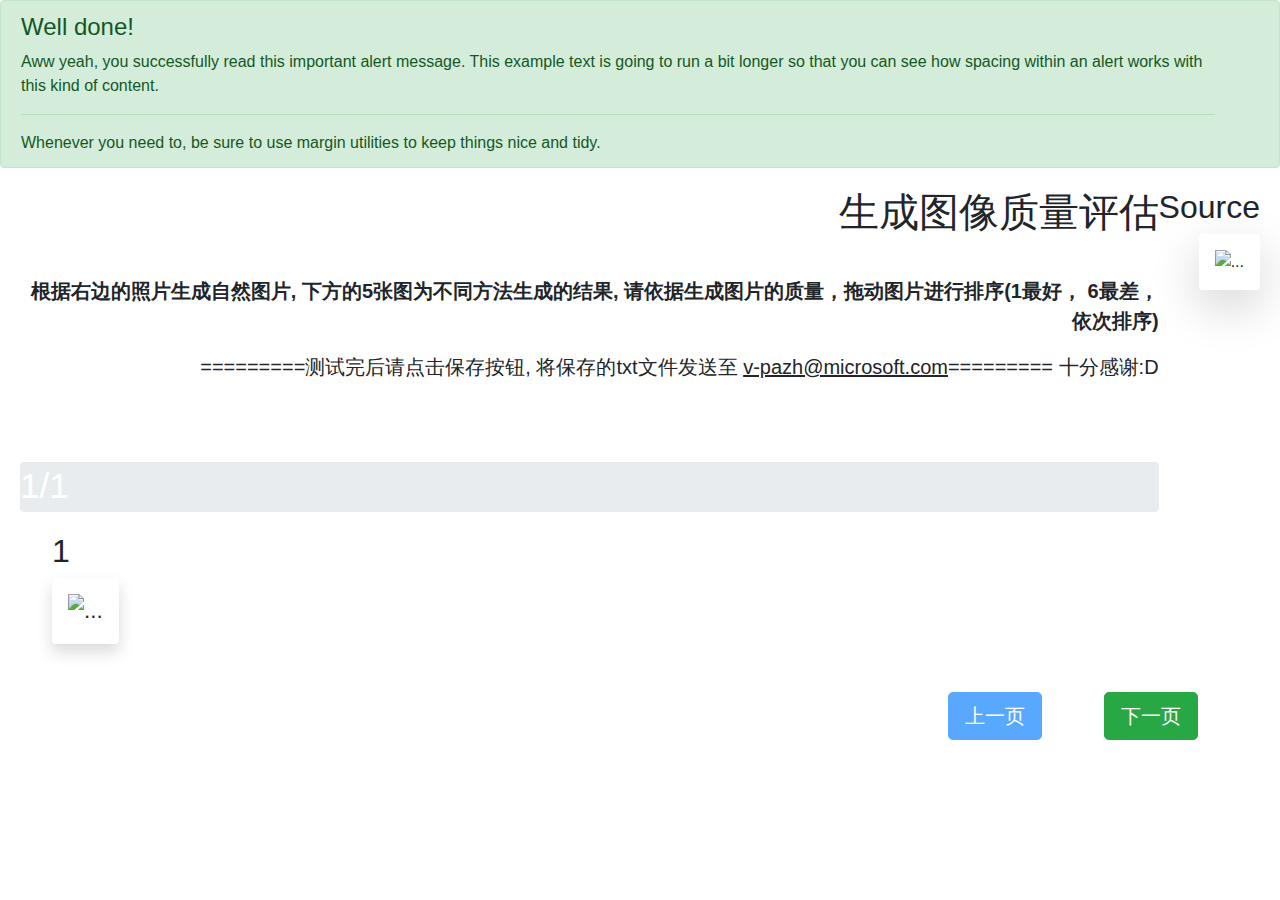
==== WebUserStudy_Q/index.html @ f12dfed9 "'add'" ====
<!doctype html>
<html lang="en">

<head>
    <!-- Required meta tags -->
    <meta charset="utf-8">
    <meta name="viewport" content="width=device-width, initial-scale=1, shrink-to-fit=no">

    <!-- Bootstrap CSS -->
    <link rel="stylesheet" href="https://stackpath.bootstrapcdn.com/bootstrap/4.3.1/css/bootstrap.min.css"
        integrity="sha384-ggOyR0iXCbMQv3Xipma34MD+dH/1fQ784/j6cY/iJTQUOhcWr7x9JvoRxT2MZw1T" crossorigin="anonymous">
    <link rel="stylesheet" type="text/css" href="css/style.css">

    <title>User Study</title>
    <script src="https://cdn.bootcss.com/jquery/3.4.0/jquery.min.js"></script>
    <script src="https://cdnjs.cloudflare.com/ajax/libs/jqueryui/1.12.1/jquery-ui.min.js"></script>
</head>

<body>
    <div id="message-block" class="alert alert-success alert-dismissible fade show" role="alert">
        <h4 class="alert-heading">Well done!</h4>
        <p>Aww yeah, you successfully read this important alert message. This example text is going to run a bit longer
            so
            that you can see how spacing within an alert works with this kind of content.</p>
        <hr>
        <p class="mb-0">Whenever you need to, be sure to use margin utilities to keep things nice and tidy.</p>
    </div>
    <div class="up text-right d-flex justify-content-around">
        <div classs="d-flex flex-column justify-content-around">
            <div style="margin-bottom:40px">
                <h1>生成图像质量评估</h1>
            </div>
            <div style="margin-bottom:80px">
                <p class="font-weight-bold lead">根据右边的照片生成自然图片, 下方的5张图为不同方法生成的结果, 请依据生成图片的质量，拖动图片进行排序(1最好， 6最差，依次排序)</p>
                <blockquote class="blockquote">
                    <p class="mb-0">=========测试完后请点击保存按钮, 将保存的txt文件发送至 <u>v-pazh@microsoft.com</u>========= 十分感谢:D
                    </p>
                    <!-- <footer class="blockquote-footer">Someone famous in <cite title="Source Title">Source Title</cite>
                </footer> -->
                </blockquote>
            </div>
            <div class="progress" style="height:50px;font-size:2.2em">
                <div class="progress-bar progress-bar-striped progress-bar-animated" role="progressbar"
                    aria-valuenow="75" aria-valuemin="0" aria-valuemax="100" style="width: 0%">1/1</div>
            </div>
        </div>
        <div>
            <h2>Source</h2>
            <img src="images/train_00000014.jpg" class="source shadow-lg p-3 mb-5 bg-white rounded" alt="...">
        </div>
<!--        <div>-->
<!--            <h2>Placeholder</h2>-->
<!--            <img src="images/train_00000014.jpg" class="target shadow-lg p-3 mb-5 bg-white rounded" alt="...">-->
<!--        </div>-->
    </div>
    <div class="bottom">
        <ul id="sortable" class="customerlist d-flex flex-wrap" style='width:100%'>
            <li class="customeritem"><h2>1</h2><img src="images/train_00000014.jpg" class="shadow p-3 mb-5 bg-white rounded"
                    alt="...">
            </li>
        </ul>
        <button type="button" class="nextpage btn btn-success btn-lg" style="float:right;margin-right: 5%">下一页
            </button>
        <button type="button" class="prevpage btn btn-lg btn-primary" style="float: right;margin-right: 5%"
            disabled>上一页</button>

        <li class="customeritem" style="display: None;"><img src="images/train_00000024.jpg"
                class="shadow p-3 mb-5 bg-white rounded" alt="...">
        </li>
    </div>

    <!-- <script src="https://code.jquery.com/jquery-3.3.1.slim.min.js"
        integrity="sha384-q8i/X+965DzO0rT7abK41JStQIAqVgRVzpbzo5smXKp4YfRvH+8abtTE1Pi6jizo"
        crossorigin="anonymous"></script> -->
    <script src="https://cdnjs.cloudflare.com/ajax/libs/popper.js/1.14.7/umd/popper.min.js"
        integrity="sha384-UO2eT0CpHqdSJQ6hJty5KVphtPhzWj9WO1clHTMGa3JDZwrnQq4sF86dIHNDz0W1"
        crossorigin="anonymous"></script>
    <script src="https://stackpath.bootstrapcdn.com/bootstrap/4.3.1/js/bootstrap.min.js"
        integrity="sha384-JjSmVgyd0p3pXB1rRibZUAYoIIy6OrQ6VrjIEaFf/nJGzIxFDsf4x0xIM+B07jRM"
        crossorigin="anonymous"></script>
    <script type="text/javascript" src="js/util.js"></script>
    <script type="text/javascript" src="meta_images.js"></script>
</body>

<script type="text/javascript">
    var group_index = -1;
    var num = 30;
    $(function () {
        // UI 
        // $("#sortable").sortable();
        $("#message-block").hide()
        $('.prevpage').prop('disabled', true);
        meta_images = random_select(meta_images, num)

        // data
        $('.nextpage').click();
        $('.progress-bar').attr('aria-valuemin', 1).attr('aria-valuemax', meta_images.length)
    })

    // save user input and go to next page
    $('.nextpage').on('click', function () {
        if (group_index != -1) {
            save_current_state()
        }
        // all done
        if (group_index == meta_images.length - 1) {
            $("#message-block").fadeIn()
            // get IP address
            // $.getJSON("https://jsonip.com?callback=?", function (data) {
            //     exportRaw(data.ip + '.txt', JSON.stringify(meta_images));
            //     return;
            // });
            let r = Math.random().toString(36).substring(7);
            console.log("random", r);
            exportRaw(r + '_Q.txt', JSON.stringify(meta_images));
            return;
        }

        group_index++;

        // change button style
        if (group_index == meta_images.length - 1) {
            $('.nextpage').text('保存结果').removeClass('btn-success').addClass('btn-warning')
        }
        else {
            $('.nextpage').text('下一页').removeClass('btn-warning').addClass('btn-success')
        }
        if (group_index > 0) {
            $('.prevpage').prop('disabled', false);
        }
        ChangeUI(meta_images[group_index]);
    })


    $('.prevpage').on('click', function () {
        save_current_state()
        console.log(meta_images[group_index]);

        group_index--;
        $('.nextpage').text('Next Page').removeClass('btn-warning').addClass('btn-success')
        if (group_index == 0) {
            $('.prevpage').prop('disabled', true);
        }
        ChangeUI(meta_images[group_index]);
    })

    function ChangeUI(group_obj) {
        $("#message-block").hide()
        $('.progress-bar').text((group_index + 1) + '/' + meta_images.length)
        $('.progress-bar').css('width', 100 * (group_index + 1) / meta_images.length + '%').attr('aria-valuenow', group_index + 1)
        $('.source').attr('src', group_obj['source'])
        $('.target').attr('src', group_obj['target'])
        var url_list = group_obj['results']
        $('.customerlist li').remove();
        var flag = 1;
        for (var url of url_list) {
            $('.customerlist').append('<li class="customeritem"><h2>'+flag + '</h2><img src=' + url + ' class="shadow p-3 mb-5 bg-white rounded" alt = "..." width="300px"></li >');
            flag ++;
        }
        $("ul.customerlist").sortable({stop: function (event, ui) {
            var flag = 1;
            console.log("dragend " + flag);
            $('.customerlist .customeritem h2').each(function (index, element) {
                $(this).text(flag);
                flag ++;
            });
        }});
    }

    function save_current_state() {
        // save result 
        var temp = {
            "source": $(".source").attr('src'),
            "target": $(".target").attr('src'),
            "results": []
        };
        var t;
        $('.customerlist .customeritem').each(function (index, element) {
            t = $(this).find("img");
            console.log(t)
            temp.results.push($(t[0]).attr('src'));
        })
        meta_images[group_index] = temp
    }
</script>


</html>
---- WebUserStudy_Q/css/style.css ----
.left {
    width: 30%;
    margin: 20px;
    position: fixed;
}

.right {
    float: right;
    width: 50%;
    margin: 2% 8%;
}

.up {
    margin: 20px;
}

.bottom{
    margin: 20px;
}

.box-default{
    border: 1px solid red;
    background-color: lightblue;
}

#sortable {
    list-style-type: none;
    margin: 0 auto;
    padding: 0;
}

#sortable li {
    /* margin: 0 3px 3px 3px;
    padding: 0.4em;
    padding-left: 1.5em; */
    font-size: 1.4em;
    margin:0 2rem;
}

#sortable li img:hover{
    /* width: 500px; */
    cursor: pointer;
}
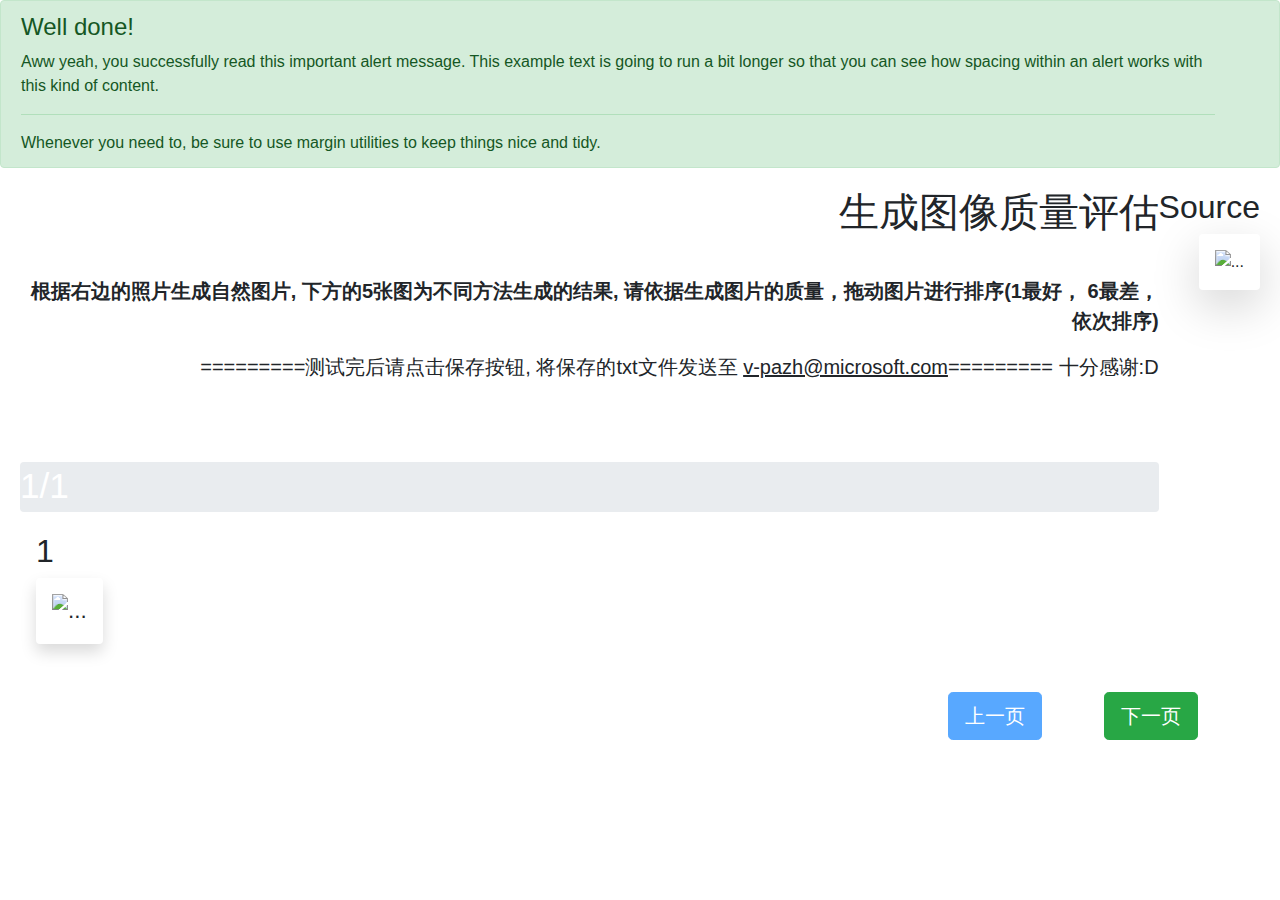
==== commit 418d5d41: "small margin" ====
--- a/WebUserStudy_Q/index.html
+++ b/WebUserStudy_Q/index.html
@@ -154,7 +154,7 @@
         $('.customerlist li').remove();
         var flag = 1;
         for (var url of url_list) {
-            $('.customerlist').append('<li class="customeritem"><h2>'+flag + '</h2><img src=' + url + ' class="shadow p-3 mb-5 bg-white rounded" alt = "..." width="300px"></li >');
+            $('.customerlist').append('<li class="customeritem"><h2>'+flag + '</h2><img src=' + url + ' class="shadow p-3 mb-5 bg-white rounded" alt = "..." width="256px"></li >');
             flag ++;
         }
         $("ul.customerlist").sortable({stop: function (event, ui) {
--- a/WebUserStudy_Q/css/style.css
+++ b/WebUserStudy_Q/css/style.css
@@ -34,7 +34,7 @@
     padding: 0.4em;
     padding-left: 1.5em; */
     font-size: 1.4em;
-    margin:0 2rem;
+    margin:0 1rem;
 }
 
 #sortable li img:hover{
